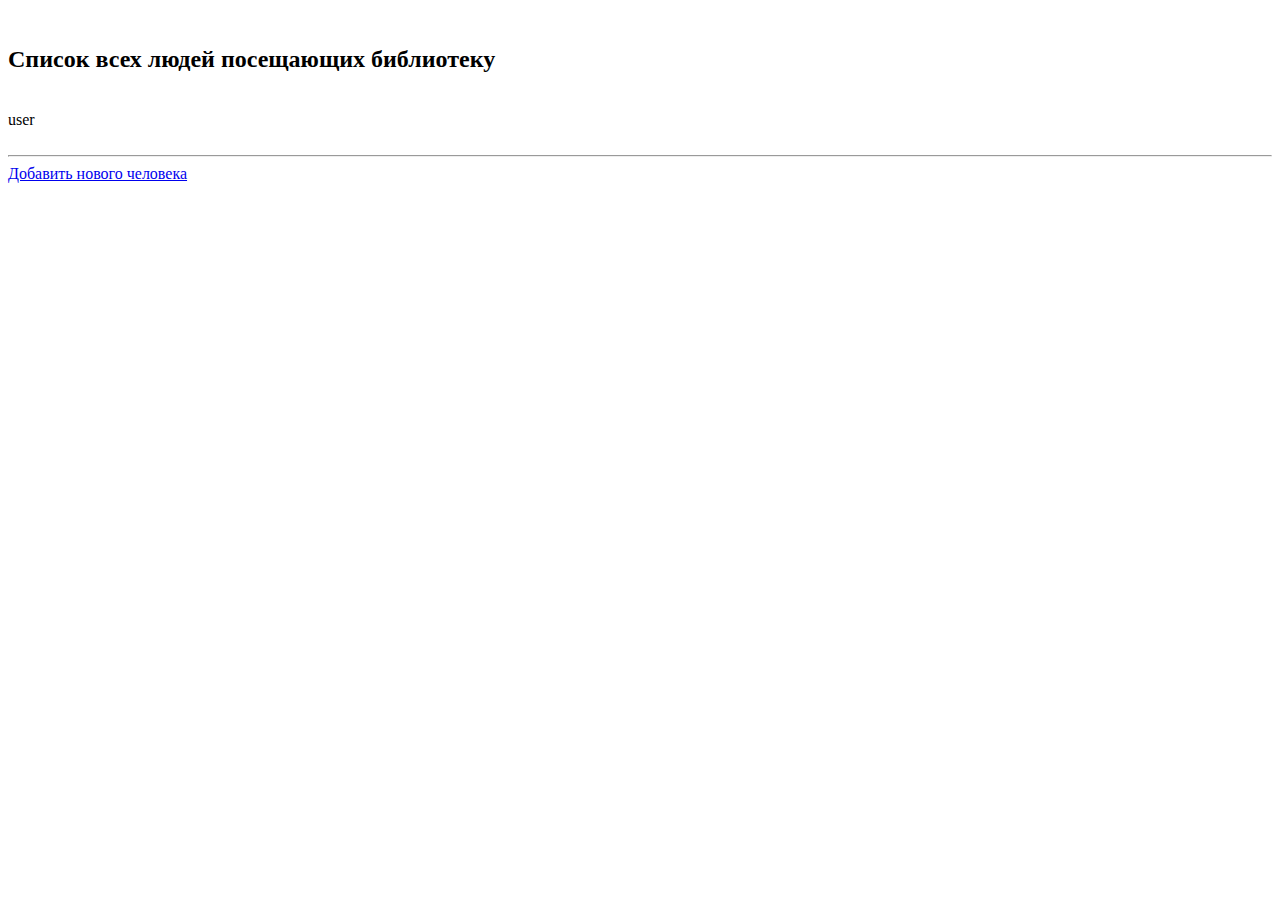
==== SpringMVCLibrary/src/main/webapp/WEB-INF/views/people/index.html @ 94372c00 "library 03.07.2022" ====
<!DOCTYPE html>
<html lang="en" xmlns:th="http://www.thymeleaf.org">
<head>
    <meta charset="UTF-8">
    <title>All people</title>
</head>
    <body>
        <br/>
            <h2>Список всех людей посещающих библиотеку</h2>
        <br/>
        <div th:each = "person : ${people}">
            <a th:href = "@{/people/{person_id}(person_id=${person.getPerson_id()})}"
               th:text = "${person.getName() + ' , ' + person.getAge()}">user</a>
        </div>
        <br/>
        <hr/>
        <a href="/people/new">Добавить нового человека</a>
    </body>
</html>
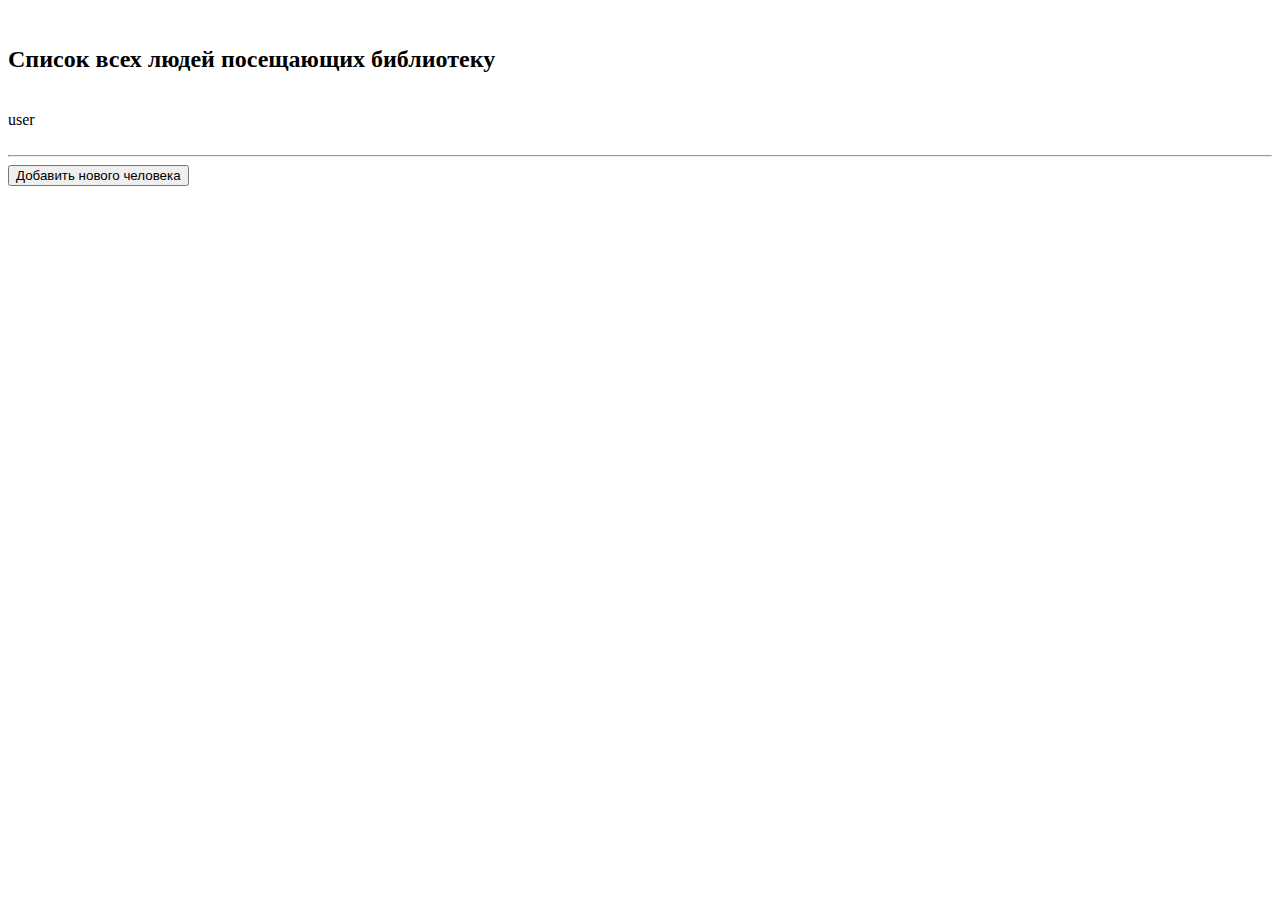
==== commit 753de1de: "library 04.07.2022" ====
--- a/SpringMVCLibrary/src/main/webapp/WEB-INF/views/people/index.html
+++ b/SpringMVCLibrary/src/main/webapp/WEB-INF/views/people/index.html
@@ -8,13 +8,16 @@
         <br/>
             <h2>Список всех людей посещающих библиотеку</h2>
         <br/>
-        <div th:each = "person : ${people}">
-            <a th:href = "@{/people/{person_id}(person_id=${person.getPerson_id()})}"
-               th:text = "${person.getName() + ' , ' + person.getAge()}">user</a>
-        </div>
+            <div th:each = "person : ${people}">
+                <a th:href = "@{/people/{person_id}(person_id=${person.getPerson_id()})}"
+                   th:text = "${person.getName() + ' , ' + person.getAge()}">user</a>
+            </div>
         <br/>
         <hr/>
-        <a href="/people/new">Добавить нового человека</a>
+
+        <form  th:method="GET" th:action="@{/people/new}">
+            <input type="submit" value="Добавить нового человека"/>
+        </form>
     </body>
 </html>
 
